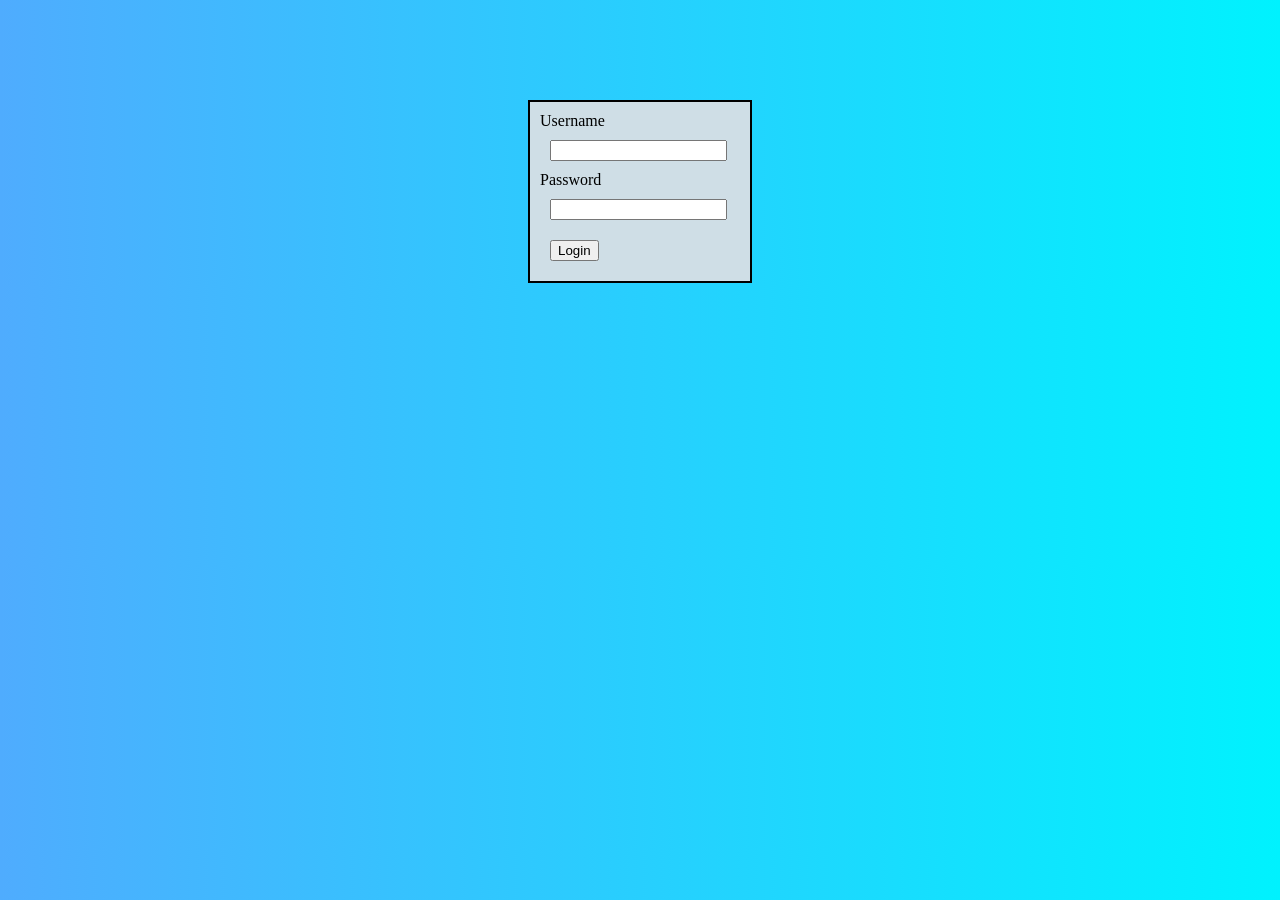
==== login_page.html @ 9c895c94 "Login page basic UI (no functionality)" ====
<!DOCTYPE html>
<html>
<head>
    <link rel="stylesheet" href="login_page_style.css">
</head>
<body>
    

    <header>
        <!-- image of our logo with a link to the homepage -->
    </header>
    <div class="box">
        <form>
            Username
            <input type="text"/>
            Password
            <input type="text"/>
            <input type="submit" value="Login">
        </form>
    </div>
</body>
</html>
---- login_page_style.css ----
.box {
            width: 200px;
            border: 2px solid black;
            padding: 10px;
            margin: auto;
            margin-top: 100px;
            background:#cfdee6;
            display:flex;
}

body {
    font-family:'Trebuchet MS';
    background-image: linear-gradient(to right, #4facfe, #00f2fe);
    margin:auto;
}

input {
    margin:10px;
}

/* .button {
    display:flex;
    width:200px;
    align-items: center;
}

.subButton {
    margin:auto;
} */
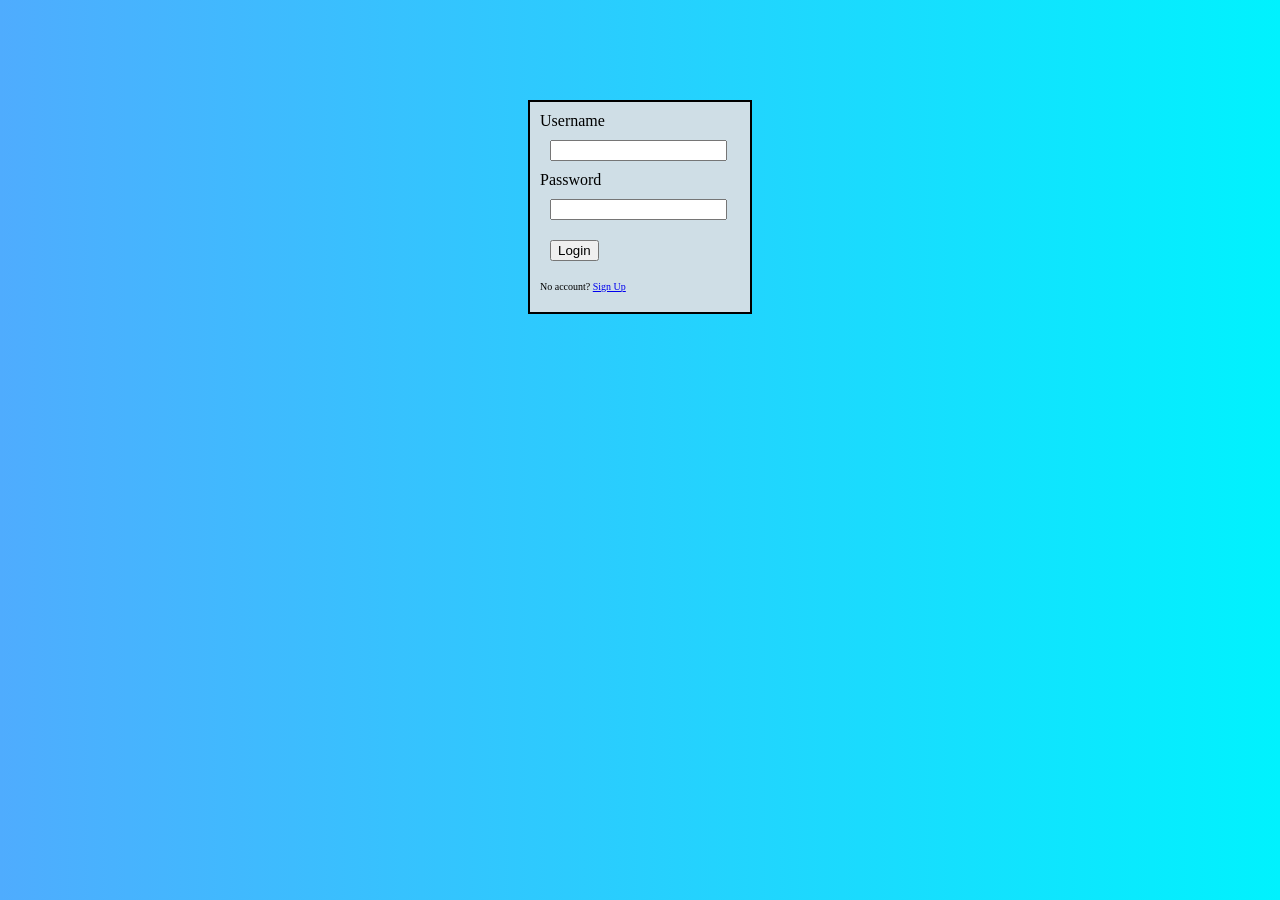
==== commit b0f801ec: "Syncing to Ming's changes" ====
--- a/login_page.html
+++ b/login_page.html
@@ -1,6 +1,13 @@
 <!DOCTYPE html>
 <html>
 <head>
+    <meta charset="UTF-8">
+    <meta name="viewport" content="width=device-width, initial-scale=1.0">
+    <meta description="Tinder for Friends - Login">
+    
+    <meta keywords="tinder, for, friends, find, online, in, person, login, log, sign, t4f, where, how, to, do, i">
+    <!-- We'll focus more on keywords once done coding -->
+    
     <link rel="stylesheet" href="login_page_style.css">
 </head>
 <body>
@@ -10,12 +17,13 @@
         <!-- image of our logo with a link to the homepage -->
     </header>
     <div class="box">
-        <form>
+        <form name="login_form">
             Username
-            <input type="text"/>
+            <input type="text" id="username_input"/>
             Password
-            <input type="text"/>
-            <input type="submit" value="Login">
+            <input type="text" id="password_input"/>
+            <input type="submit" value="Login" id="form_submit_button">
+            <p>No account? <a href="sign_in_page.html">Sign Up</a></p>
         </form>
     </div>
 </body>
--- a/login_page_style.css
+++ b/login_page_style.css
@@ -18,6 +18,9 @@
     margin:10px;
 }
 
+p {
+    font-size: x-small;
+}
 /* .button {
     display:flex;
     width:200px;
